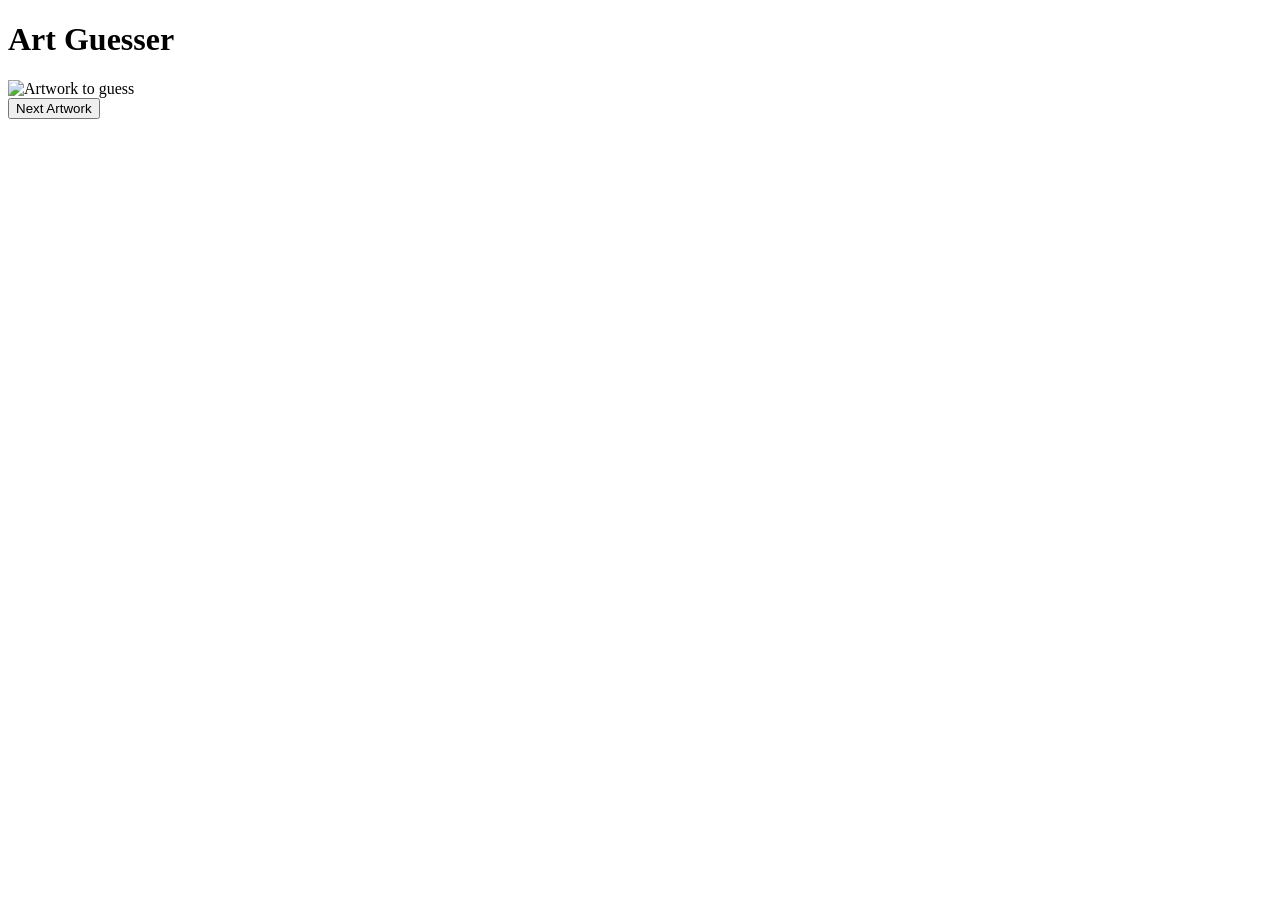
==== index.html @ 2259e31e "Rename art_guesser_index.html to index.html" ====
<!DOCTYPE html>
<html lang="en">
<head>
    <meta charset="UTF-8">
    <meta name="viewport" content="width=device-width, initial-scale=1.0">
    <title>Art Guesser Game</title>
    <link rel="stylesheet" href="style.css">
</head>
<body>
    <div id="game-container">
        <h1>Art Guesser</h1>
        <img id="artwork" src="" alt="Artwork to guess">
        <div id="questions-container">
            <!-- Add separate containers for each type of question -->
            <div class="question" id="time-question"></div>
            <div class="question" id="period-question"></div>
            <div class="question" id="artist-question"></div>
            <div class="question" id="location-question"></div>
            <div class="question" id="material-question"></div>
        </div>
        <button id="next">Next Artwork</button>
    </div>
    <script src="script.js"></script>
</body>
</html>
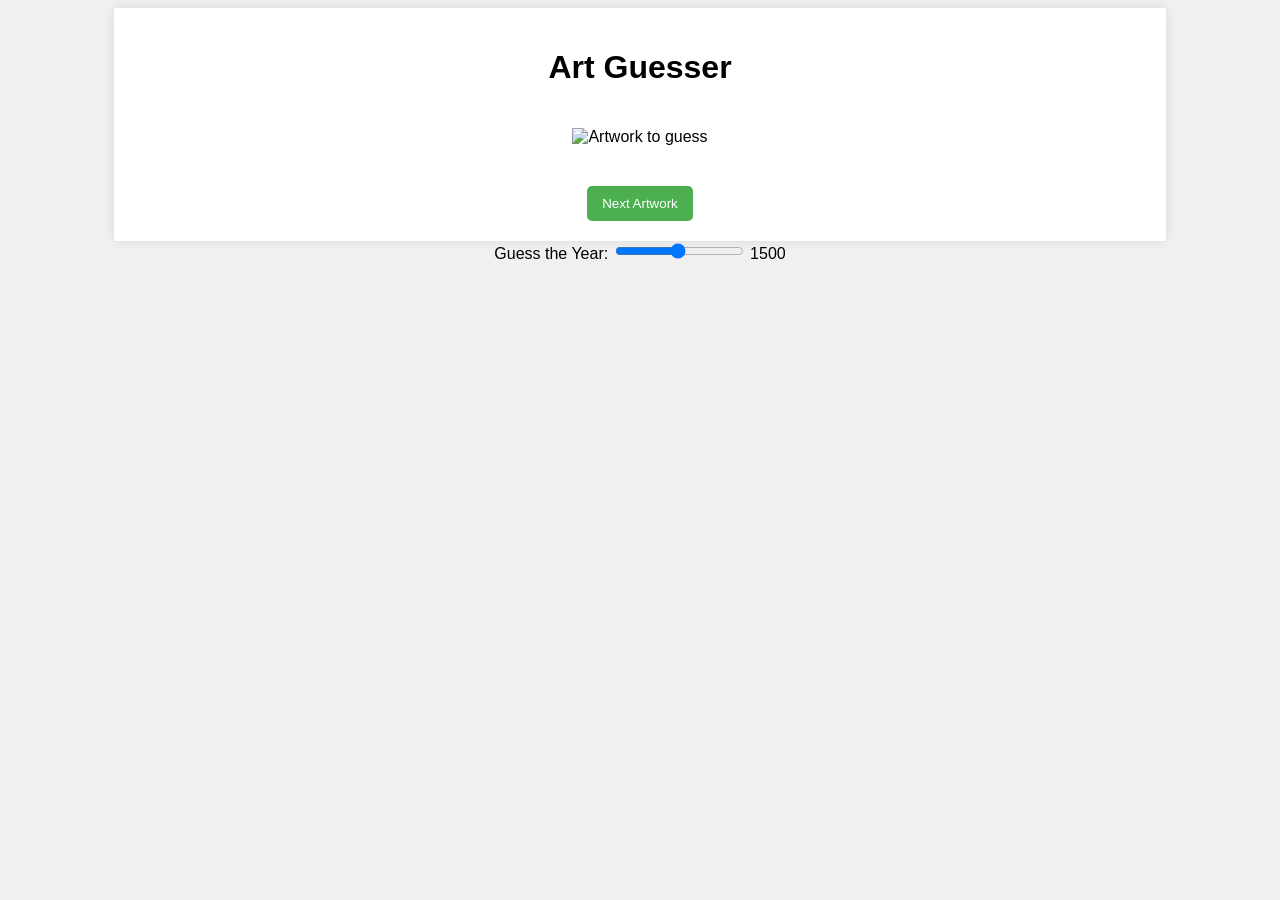
==== commit 9bc49a39: "Add year slider and map div index.html" ====
--- a/index.html
+++ b/index.html
@@ -22,5 +22,12 @@
         <button id="next">Next Artwork</button>
     </div>
     <script src="script.js"></script>
+    <div id="year-question">
+    <label for="year-slider">Guess the Year:</label>
+    <input type="range" id="year-slider" min="1000" max="2020" value="1500">
+    <span id="year-value">1500</span>
+</div>
+<div id="map"></div>
+
 </body>
 </html>
--- a/style.css
+++ b/style.css
@@ -0,0 +1,44 @@
+
+body {
+    font-family: Arial, sans-serif;
+    text-align: center;
+    background-color: #f0f0f0;
+}
+#game-container {
+    width: 80%;
+    margin: auto;
+    padding: 20px;
+    background-color: white;
+    box-shadow: 0 0 10px rgba(0, 0, 0, 0.1);
+}
+#artwork {
+    max-width: 100%;
+    height: auto;
+    margin: 20px 0;
+}
+.question {
+    margin-bottom: 20px;
+}
+.choice-button {
+    display: block;
+    width: 100%;
+    padding: 10px;
+    margin: 10px 0;
+    background-color: #f1f1f1;
+    border: 1px solid #ddd;
+    cursor: pointer;
+}
+.choice-button:hover {
+    background-color: #ddd;
+}
+button {
+    background-color: #4CAF50;
+    color: white;
+    padding: 10px 15px;
+    border: none;
+    border-radius: 5px;
+    cursor: pointer;
+}
+button:hover {
+    background-color: #45a049;
+}
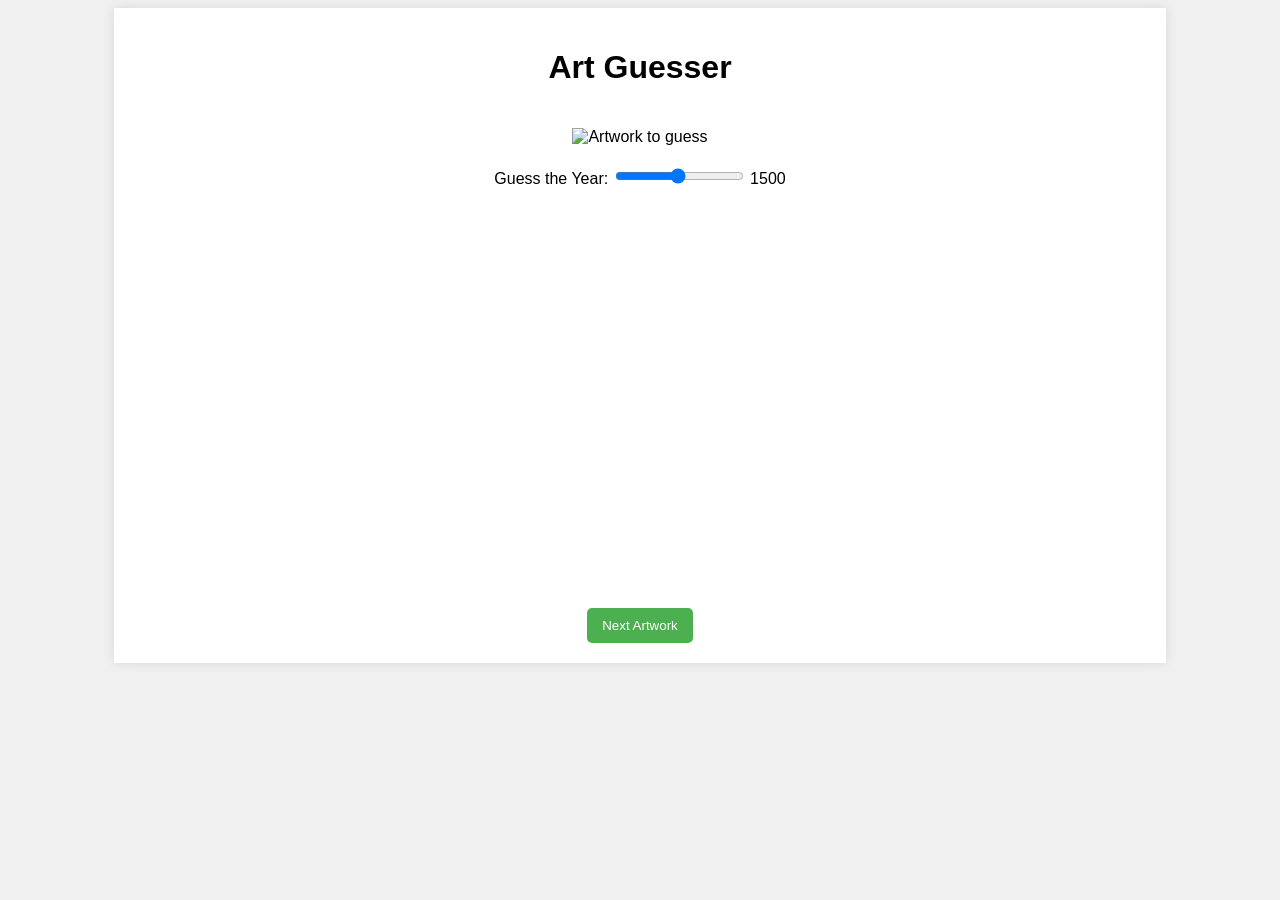
==== commit 6c9a5f3b: "Update index.html" ====
--- a/index.html
+++ b/index.html
@@ -1,4 +1,3 @@
-
 <!DOCTYPE html>
 <html lang="en">
 <head>
@@ -6,28 +5,36 @@
     <meta name="viewport" content="width=device-width, initial-scale=1.0">
     <title>Art Guesser Game</title>
     <link rel="stylesheet" href="style.css">
+    <link rel="stylesheet" href="https://unpkg.com/leaflet@1.6.0/dist/leaflet.css" />
+    <script src="https://unpkg.com/leaflet@1.6.0/dist/leaflet.js"></script>
 </head>
 <body>
     <div id="game-container">
         <h1>Art Guesser</h1>
         <img id="artwork" src="" alt="Artwork to guess">
+
+        <!-- Year Slider -->
+        <div id="year-question">
+            <label for="year-slider">Guess the Year:</label>
+            <input type="range" id="year-slider" min="1000" max="2020" value="1500">
+            <span id="year-value">1500</span>
+        </div>
+
+        <!-- Questions Container -->
         <div id="questions-container">
-            <!-- Add separate containers for each type of question -->
             <div class="question" id="time-question"></div>
             <div class="question" id="period-question"></div>
             <div class="question" id="artist-question"></div>
             <div class="question" id="location-question"></div>
             <div class="question" id="material-question"></div>
         </div>
+
+        <!-- Leaflet Map -->
+        <div id="map"></div>
+
+        <!-- Next Artwork Button -->
         <button id="next">Next Artwork</button>
     </div>
     <script src="script.js"></script>
-    <div id="year-question">
-    <label for="year-slider">Guess the Year:</label>
-    <input type="range" id="year-slider" min="1000" max="2020" value="1500">
-    <span id="year-value">1500</span>
-</div>
-<div id="map"></div>
-
 </body>
 </html>
--- a/style.css
+++ b/style.css
@@ -42,3 +42,9 @@
 button:hover {
     background-color: #45a049;
 }
+
+#map {
+    height: 400px;
+    width: 100%;
+}
+
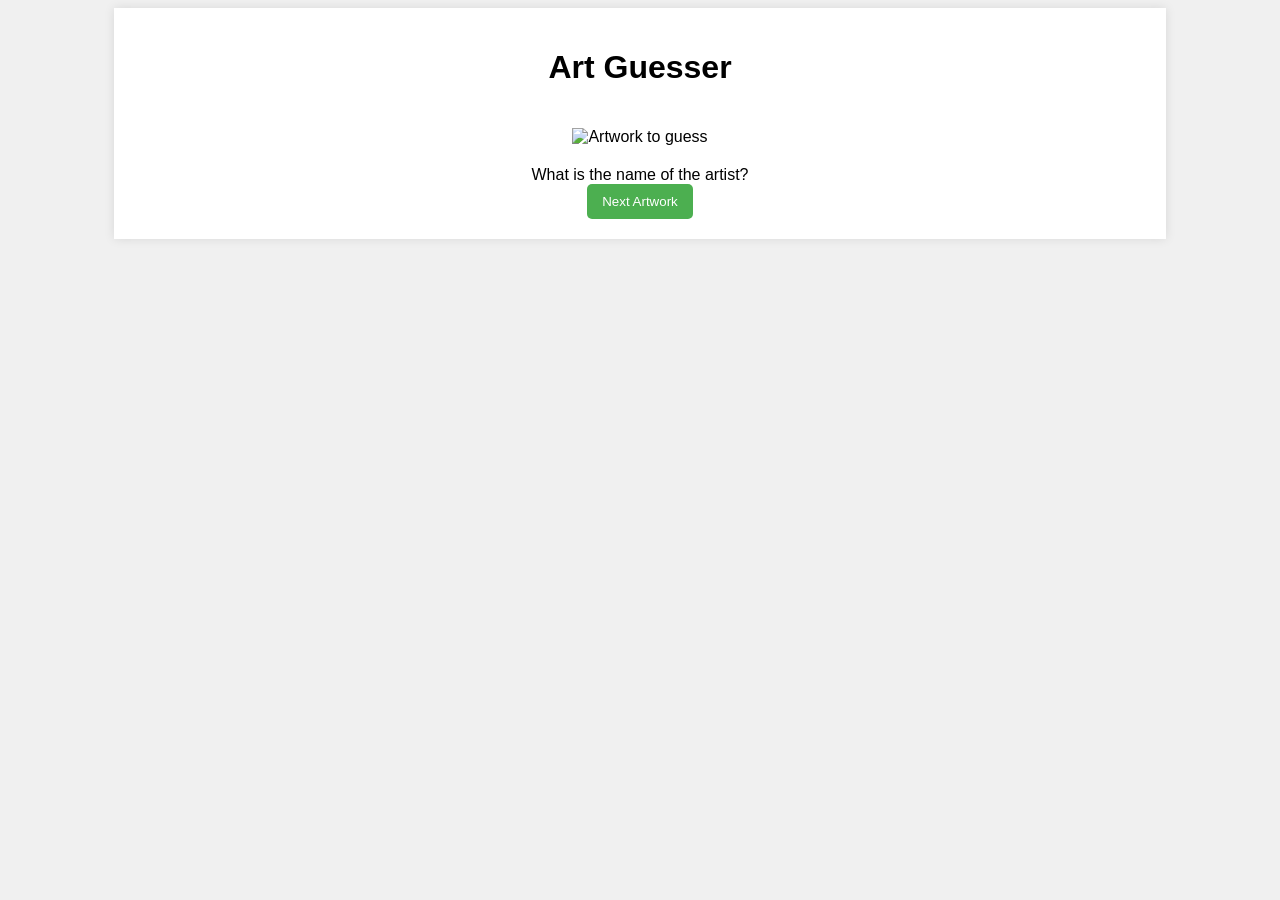
==== commit 5a92fb5a: "Update index.html" ====
--- a/index.html
+++ b/index.html
@@ -5,36 +5,18 @@
     <meta name="viewport" content="width=device-width, initial-scale=1.0">
     <title>Art Guesser Game</title>
     <link rel="stylesheet" href="style.css">
-    <link rel="stylesheet" href="https://unpkg.com/leaflet@1.6.0/dist/leaflet.css" />
-    <script src="https://unpkg.com/leaflet@1.6.0/dist/leaflet.js"></script>
 </head>
 <body>
     <div id="game-container">
         <h1>Art Guesser</h1>
-        <img id="artwork" src="" alt="Artwork to guess">
+        <img id="artwork" src="" alt="Artwork to guess" />
 
-        <!-- Year Slider -->
-        <div id="year-question">
-            <label for="year-slider">Guess the Year:</label>
-            <input type="range" id="year-slider" min="1000" max="2020" value="1500">
-            <span id="year-value">1500</span>
-        </div>
+        <div id="question">What is the name of the artist?</div>
+        <div id="choices-container"></div>
 
-        <!-- Questions Container -->
-        <div id="questions-container">
-            <div class="question" id="time-question"></div>
-            <div class="question" id="period-question"></div>
-            <div class="question" id="artist-question"></div>
-            <div class="question" id="location-question"></div>
-            <div class="question" id="material-question"></div>
-        </div>
-
-        <!-- Leaflet Map -->
-        <div id="map"></div>
-
-        <!-- Next Artwork Button -->
         <button id="next">Next Artwork</button>
     </div>
+
     <script src="script.js"></script>
 </body>
 </html>
